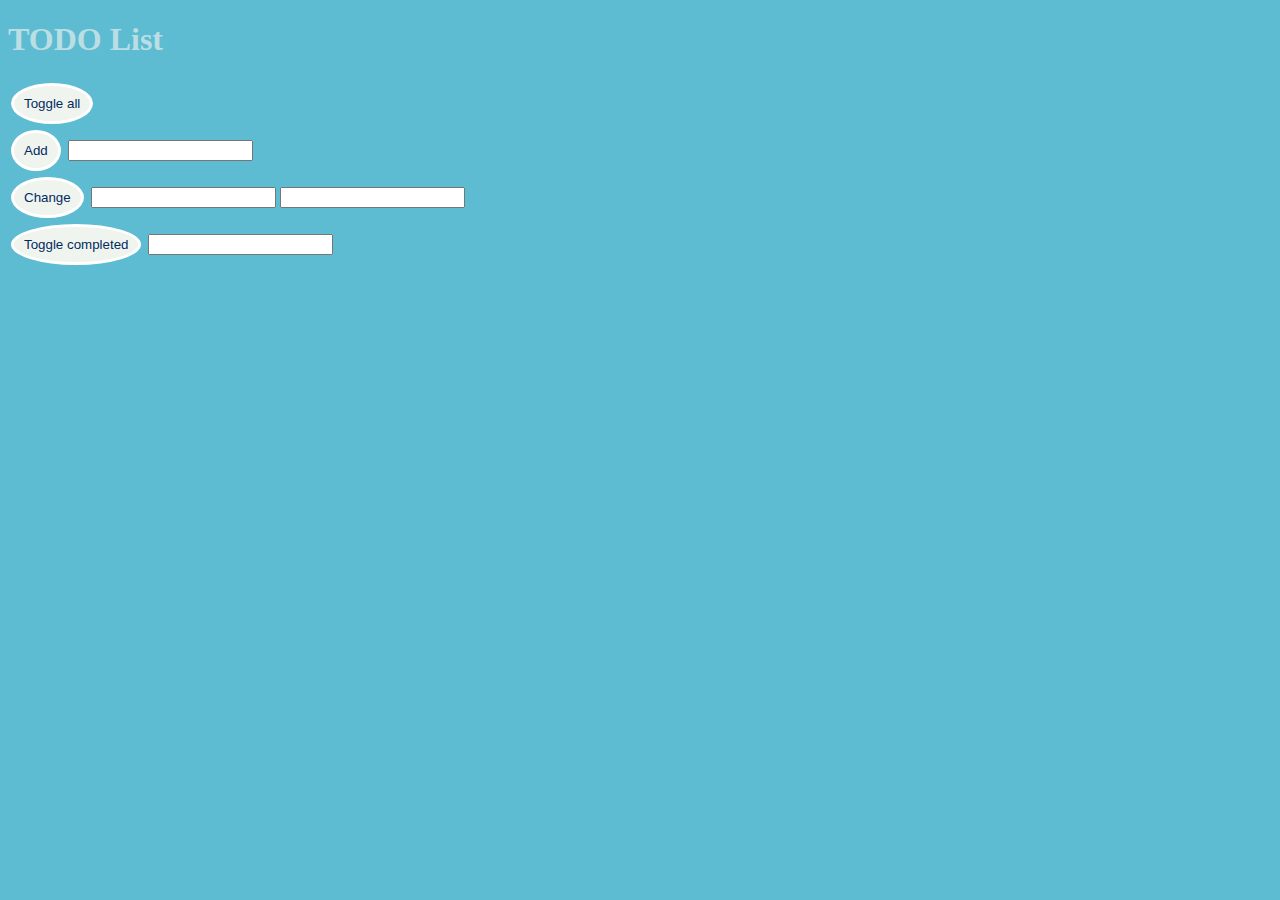
==== www/index.html @ ebc6bc9e "delete button removed" ====
<!DOCTYPE html>
<html>

  <head>
    <link rel="stylesheet" href="style.css">
    <script src="script.js"></script>
  </head>

  <body>
    <h1>TODO List</h1>
    <!-- Implement buttons using getElementById and addEventListener
    <button id="displayTodosButton">Display TODOs</button>
    <button id="toggleAllButton">Toggle all</button>
    -->
    <div>
      <button onclick="handlers.toggleAll()">Toggle all</button>
    </div>
    
    <!-- Buttons with inputs-->
    <div>
      <button onclick="handlers.addTodo()">Add</button>
      <input id="addTodoInputText" type="text">
    </div>
    
    <div>
      <button onclick="handlers.changeTodo()">Change</button>
      <input id="changeTodoPosition" type="number">
      <input id="changeTodoInput" type="text">
    </div>
    
    
    
    <div>
      <button onclick="handlers.toggleCompleted()">Toggle completed</button>
      <input id="toggleCompletedPosition" type="number">
    </div>
    
    <ul>
    </ul>
    
    <script src="script.js"></script>

  </body>
</html>
---- www/style.css ----
/* Styles go here */

h1 {color: #BADEE4;}
body {background-color: #5DBCD2;}
button {
  background-color: #F0F4EF;
  color: #022B5F;
  border: 3px solid white;
  margin: 3px;
  padding: 10px;
  border-radius: 50%;
  
  }
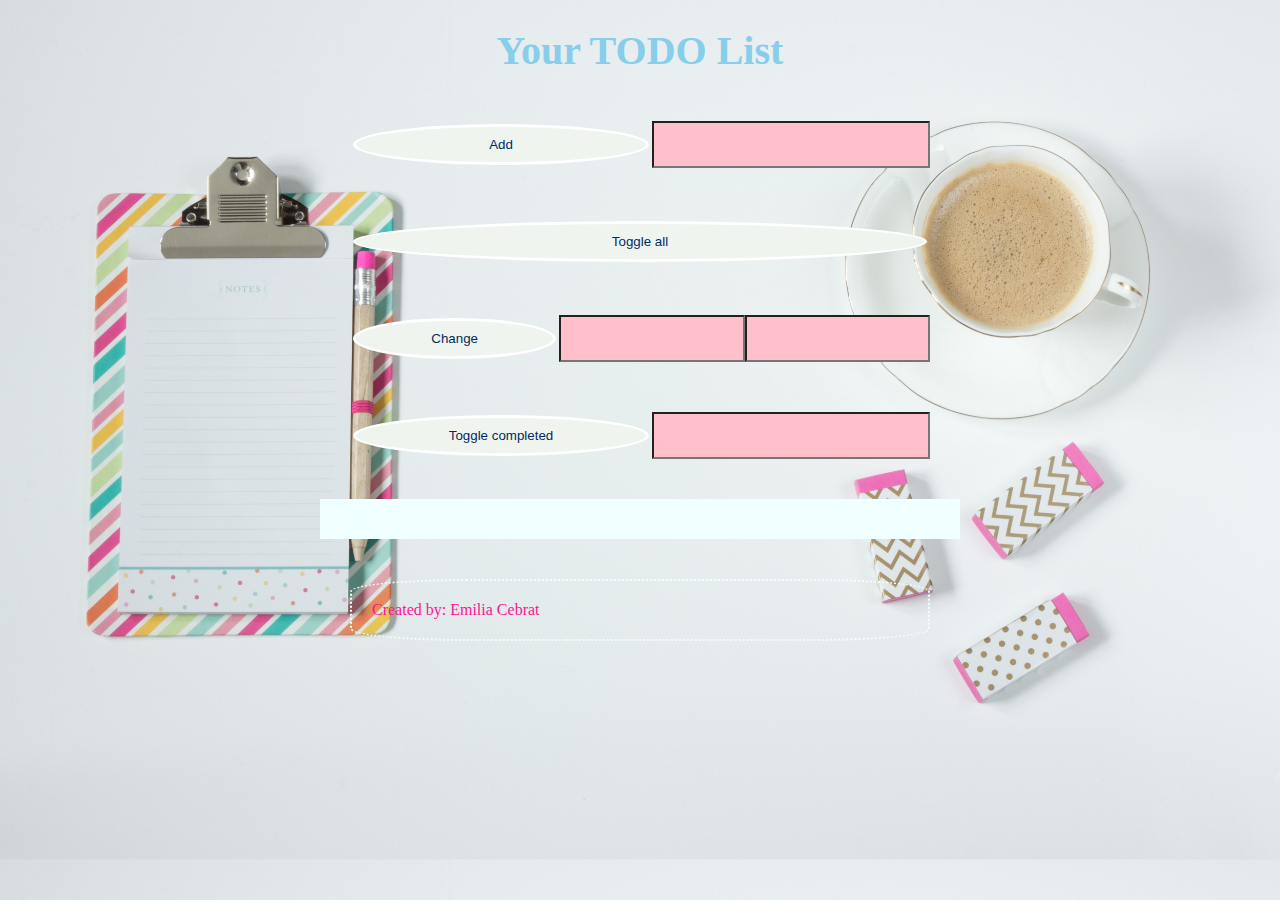
==== commit 69a050eb: "added styling" ====
--- a/www/index.html
+++ b/www/index.html
@@ -7,36 +7,40 @@
   </head>
 
   <body>
-    <h1>TODO List</h1>
+    <h1>Your TODO List</h1>
     <!-- Implement buttons using getElementById and addEventListener
     <button id="displayTodosButton">Display TODOs</button>
     <button id="toggleAllButton">Toggle all</button>
     -->
-    <div>
+    
+    
+    <!-- Buttons with inputs-->
+    <div class="addTodo row1">
+      <button onclick="handlers.addTodo()">Add</button>
+      <input id="addTodoInputText" type="text">
+    </div>
+      
+    <div class="toggleAll row2">
       <button onclick="handlers.toggleAll()">Toggle all</button>
     </div>
     
-    <!-- Buttons with inputs-->
-    <div>
-      <button onclick="handlers.addTodo()">Add</button>
-      <input id="addTodoInputText" type="text">
-    </div>
-    
-    <div>
+    <div class="changeTodo row2">
       <button onclick="handlers.changeTodo()">Change</button>
       <input id="changeTodoPosition" type="number">
       <input id="changeTodoInput" type="text">
     </div>
     
-    
-    
-    <div>
+    <div class="toggleCompleted row2">
       <button onclick="handlers.toggleCompleted()">Toggle completed</button>
       <input id="toggleCompletedPosition" type="number">
     </div>
     
     <ul>
     </ul>
+      
+      <div>
+        <footer>Created by: Emilia Cebrat</footer>
+      </div>
     
     <script src="script.js"></script>
 
--- a/www/style.css
+++ b/www/style.css
@@ -1,7 +1,34 @@
 /* Styles go here */
 
-h1 {color: #BADEE4;}
-body {background-color: #5DBCD2;}
+ body { margin-left: 25%;
+        margin-right: 25%;
+        margin-bottom: 10%;
+        min-height: 100%;
+        background-image: url(images/background.jpeg);
+        background-size: 100%;
+    }
+h1 {color: skyblue;
+    display: flex;
+    flex: 1;
+    font-size: 40px;
+    justify-content: center;
+    flex-flow: row wrap;
+}
+div {
+  margin: 10px;
+  padding: 20px;  
+    }
+div{ 
+  display: flex;
+  flex-flow: row wrap;
+    }
+div> * { 
+  flex: 1; 
+    }
+.row1 { 
+  flex: 0 1 100vw; 
+    }
+
 button {
   background-color: #F0F4EF;
   color: #022B5F;
@@ -9,5 +36,27 @@
   margin: 3px;
   padding: 10px;
   border-radius: 50%;
-  
-  }+  }
+input {
+    background-color: pink;
+}
+ul {
+    display: flex;
+    flex-flow: column wrap;
+    align-items: center;
+    list-style-type: circle;
+    flex: 1;
+    background-color: azure;
+    font-size: 20px;
+    color: deepskyblue;
+    padding: 20px;
+}
+footer {
+    display: flex;
+    flex-flow: row wrap;
+    color: deeppink;
+    border-radius: 20%;
+    text-align: right;
+    padding: 20px;
+    border: 2px dotted azure;
+}